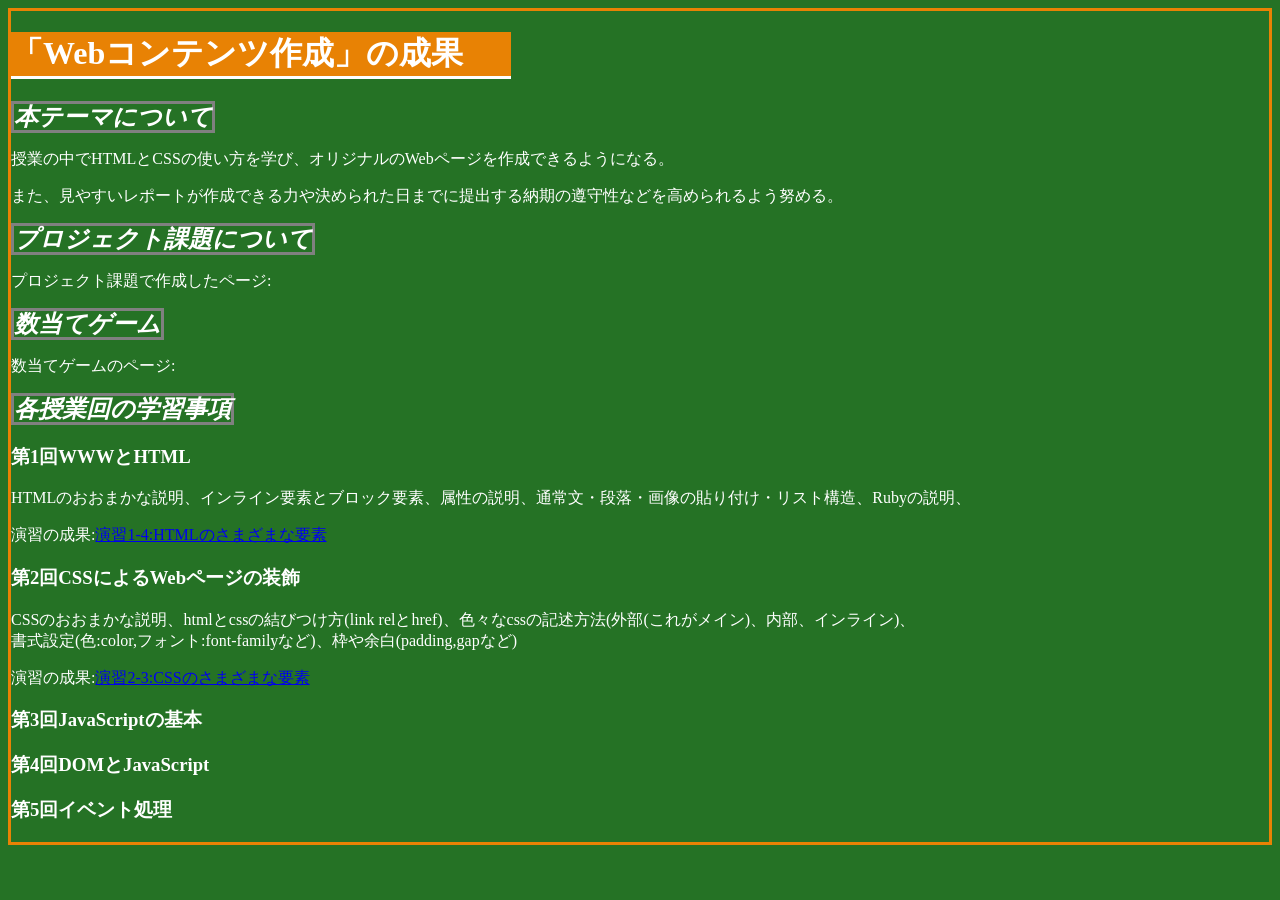
==== index.html @ e3198f1a "課題提出" ====
<!DOCTYPE html>
<html>
  <head>
    <meta charset="utf-8">
    <title>「Webコンテンツ作成」の成果</title>
    <link rel="stylesheet" href="index.css">
  </head>
  <body>
    <h1>「Webコンテンツ作成」の成果</h1>
    <h2>本テーマについて</h2>
    <p>授業の中でHTMLとCSSの使い方を学び、オリジナルのWebページを作成できるようになる。</p>
    <p>また、見やすいレポートが作成できる力や決められた日までに提出する納期の遵守性などを高められるよう努める。</p>

    <h2>プロジェクト課題について</h2>
    <!--200文字以上-->
    <p>プロジェクト課題で作成したページ:</p>

    <h2>数当てゲーム</h2>
    <!--200文字以上-->
    <p>数当てゲームのページ:</p>

    <h2>各授業回の学習事項</h2>

    <h3>第1回WWWとHTML</h3>
    <p>HTMLのおおまかな説明、インライン要素とブロック要素、属性の説明、通常文・段落・画像の貼り付け・リスト構造、Rubyの説明、
    </p>
    <p>演習の成果:<a href="practice-html/elements.html" title="タブに追加" target="_brank">演習1-4:HTMLのさまざまな要素</a></p>

    <h3>第2回CSSによるWebページの装飾</h3>
    <p>CSSのおおまかな説明、htmlとcssの結びつけ方(link relとhref)、色々なcssの記述方法(外部(これがメイン)、内部、インライン)、
      <br>書式設定(色:color,フォント:font-familyなど)、枠や余白(padding,gapなど)</br>
    </p>
    <p>演習の成果:<a href="practice-html/browser-intro.html" title="タブに追加" target="_brank">演習2-3:CSSのさまざまな要素</a></p>

    <h3>第3回JavaScriptの基本</h3>

    <h3>第4回DOMとJavaScript</h3>

    <h3>第5回イベント処理</h3>

  </body>
</html>
---- index.css ----
body{
    color:white;
    background-color:rgb(37, 114, 37);
    border:solid rgb(232, 130, 4);
}
h1{
    color:white;
    background-color:rgb(232, 130, 4);
    width:500px;
    font-family:cursive;
    border-bottom:solid white;
}
h2{
    font-style:italic;
    border:solid grey;
    display:inline;
}
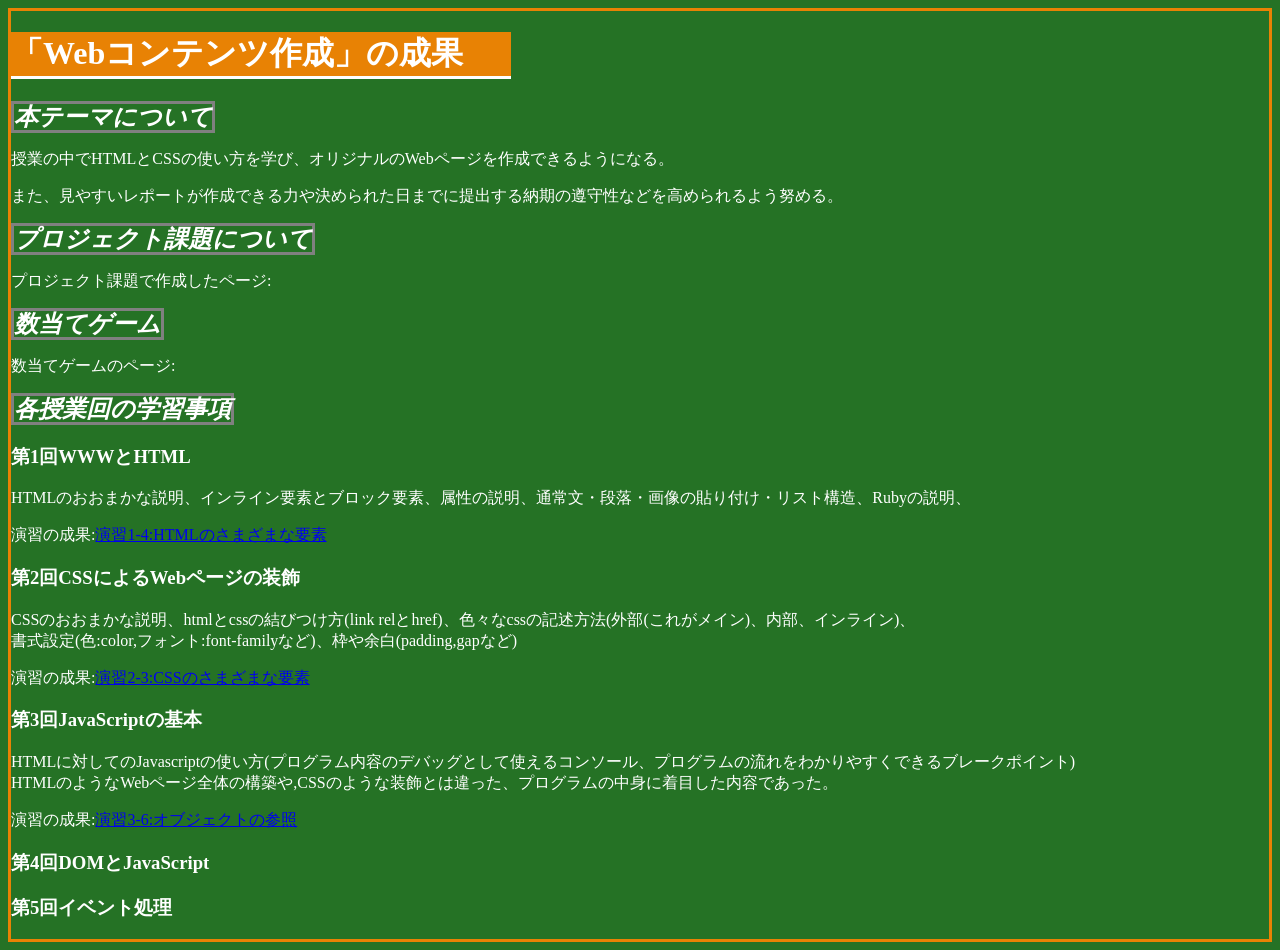
==== commit 039be8a0: "課題提出" ====
--- a/index.html
+++ b/index.html
@@ -30,9 +30,12 @@
     <p>CSSのおおまかな説明、htmlとcssの結びつけ方(link relとhref)、色々なcssの記述方法(外部(これがメイン)、内部、インライン)、
       <br>書式設定(色:color,フォント:font-familyなど)、枠や余白(padding,gapなど)</br>
     </p>
-    <p>演習の成果:<a href="practice-html/browser-intro.html" title="タブに追加" target="_brank">演習2-3:CSSのさまざまな要素</a></p>
+    <p>演習の成果:<a href="practice-css/browser-intro.html" title="タブに追加" target="_brank">演習2-3:CSSのさまざまな要素</a></p>
 
     <h3>第3回JavaScriptの基本</h3>
+    <p>HTMLに対してのJavascriptの使い方(プログラム内容のデバッグとして使えるコンソール、プログラムの流れをわかりやすくできるブレークポイント)
+      <br>HTMLのようなWebページ全体の構築や,CSSのような装飾とは違った、プログラムの中身に着目した内容であった。</br></p>
+      <p>演習の成果:<a href="practice-js/obj-practice.html" title="タブに追加" target="_brank">演習3-6:オブジェクトの参照</a></p>
 
     <h3>第4回DOMとJavaScript</h3>
 
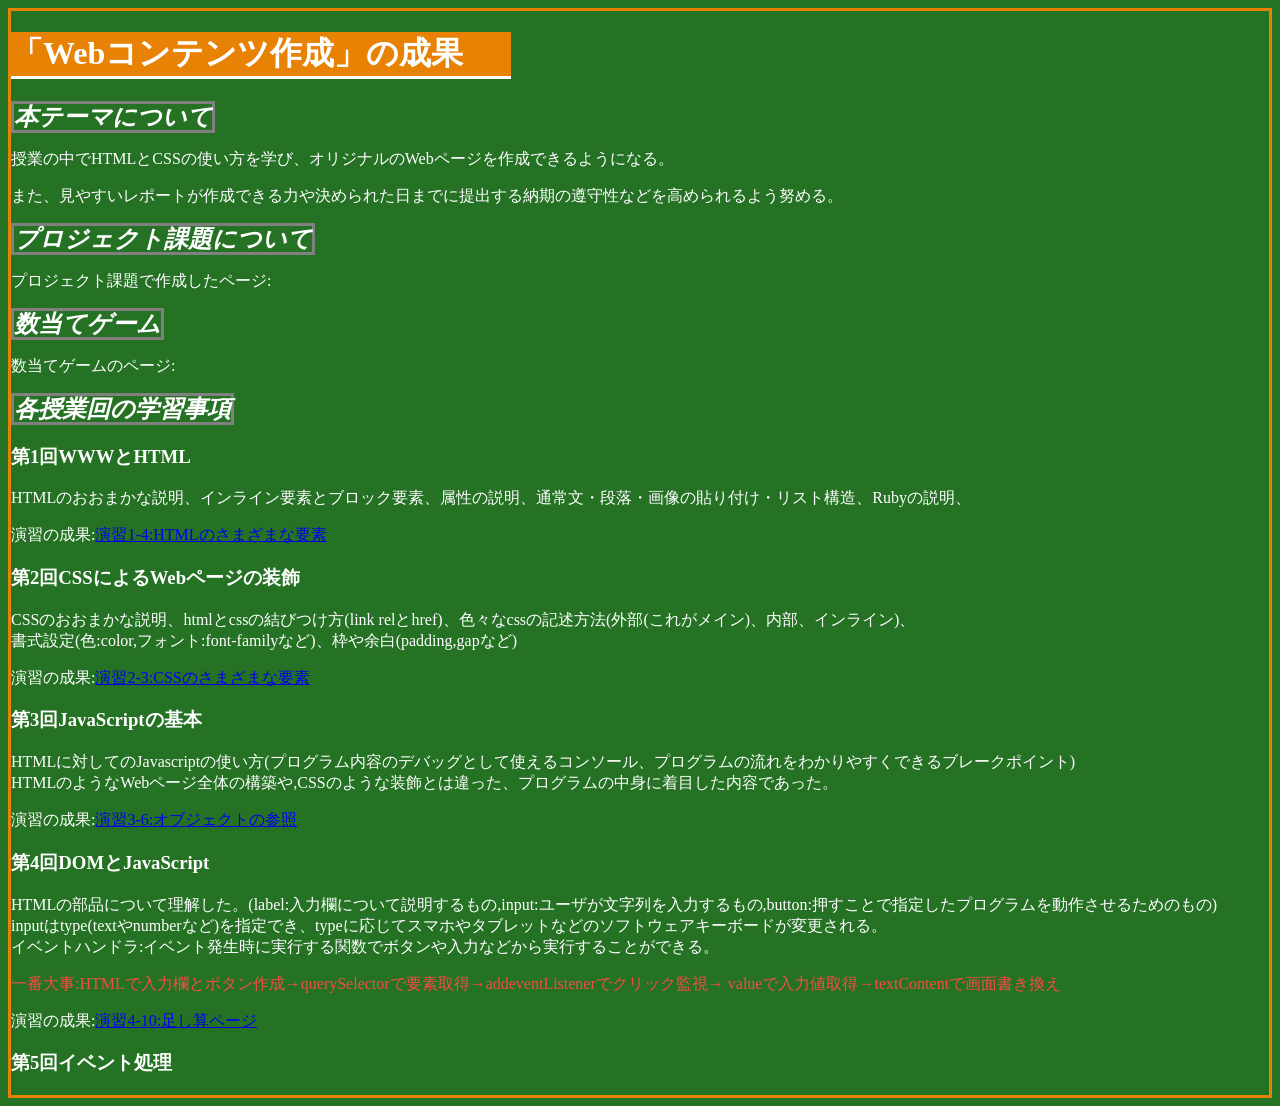
==== commit 8d8665eb: "課題提出" ====
--- a/index.html
+++ b/index.html
@@ -5,7 +5,7 @@
     <title>「Webコンテンツ作成」の成果</title>
     <link rel="stylesheet" href="index.css">
   </head>
-  <body>
+  <p>
     <h1>「Webコンテンツ作成」の成果</h1>
     <h2>本テーマについて</h2>
     <p>授業の中でHTMLとCSSの使い方を学び、オリジナルのWebページを作成できるようになる。</p>
@@ -34,10 +34,18 @@
 
     <h3>第3回JavaScriptの基本</h3>
     <p>HTMLに対してのJavascriptの使い方(プログラム内容のデバッグとして使えるコンソール、プログラムの流れをわかりやすくできるブレークポイント)
-      <br>HTMLのようなWebページ全体の構築や,CSSのような装飾とは違った、プログラムの中身に着目した内容であった。</br></p>
+      <br>HTMLのようなWebページ全体の構築や,CSSのような装飾とは違った、プログラムの中身に着目した内容であった。</p>
       <p>演習の成果:<a href="practice-js/obj-practice.html" title="タブに追加" target="_brank">演習3-6:オブジェクトの参照</a></p>
 
     <h3>第4回DOMとJavaScript</h3>
+    <p>HTMLの部品について理解した。(label:入力欄について説明するもの,input:ユーザが文字列を入力するもの,button:押すことで指定したプログラムを動作させるためのもの)
+      <br>inputはtype(textやnumberなど)を指定でき、typeに応じてスマホやタブレットなどのソフトウェアキーボードが変更される。
+      <br>イベントハンドラ:イベント発生時に実行する関数でボタンや入力などから実行することができる。
+      </p>
+      <div id="ichibu"><p>一番大事:HTMLで入力欄とボタン作成→querySelectorで要素取得→addeventListenerでクリック監視→
+    valueで入力値取得→textContentで画面書き換え
+    </p></div>
+    <p>演習の成果:<a href="practice-eventdom/tashizan.html" title="タブに追加" target="_brank">演習4-10:足し算ページ</a></p>
 
     <h3>第5回イベント処理</h3>
 
--- a/index.css
+++ b/index.css
@@ -14,4 +14,7 @@
     font-style:italic;
     border:solid grey;
     display:inline;
+}
+div#ichibu{
+    color:rgb(245, 77, 65);
 }
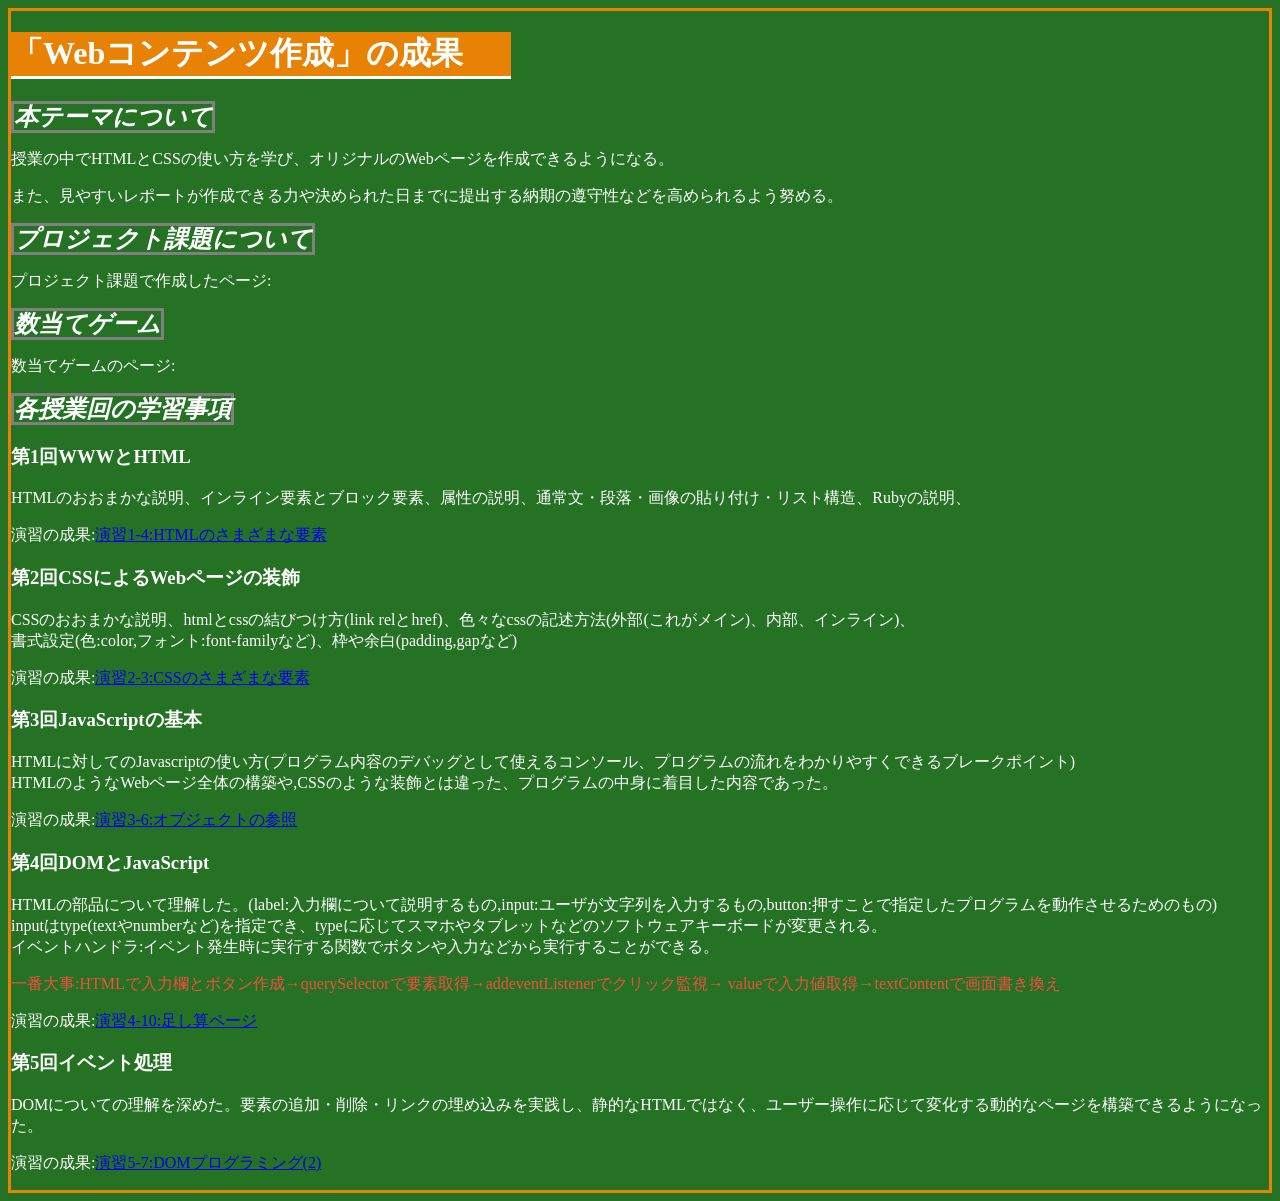
==== commit 0b80955a: "課題提出" ====
--- a/index.html
+++ b/index.html
@@ -48,6 +48,8 @@
     <p>演習の成果:<a href="practice-eventdom/tashizan.html" title="タブに追加" target="_brank">演習4-10:足し算ページ</a></p>
 
     <h3>第5回イベント処理</h3>
+    <p>DOMについての理解を深めた。要素の追加・削除・リンクの埋め込みを実践し、静的なHTMLではなく、ユーザー操作に応じて変化する動的なページを構築できるようになった。</p>
+    <p>演習の成果:<a href="practic-dom2/dom2-exercise.html" title="タブに追加" target="_brank">演習5-7:DOMプログラミング(2)</a></p>
 
   </body>
 </html>
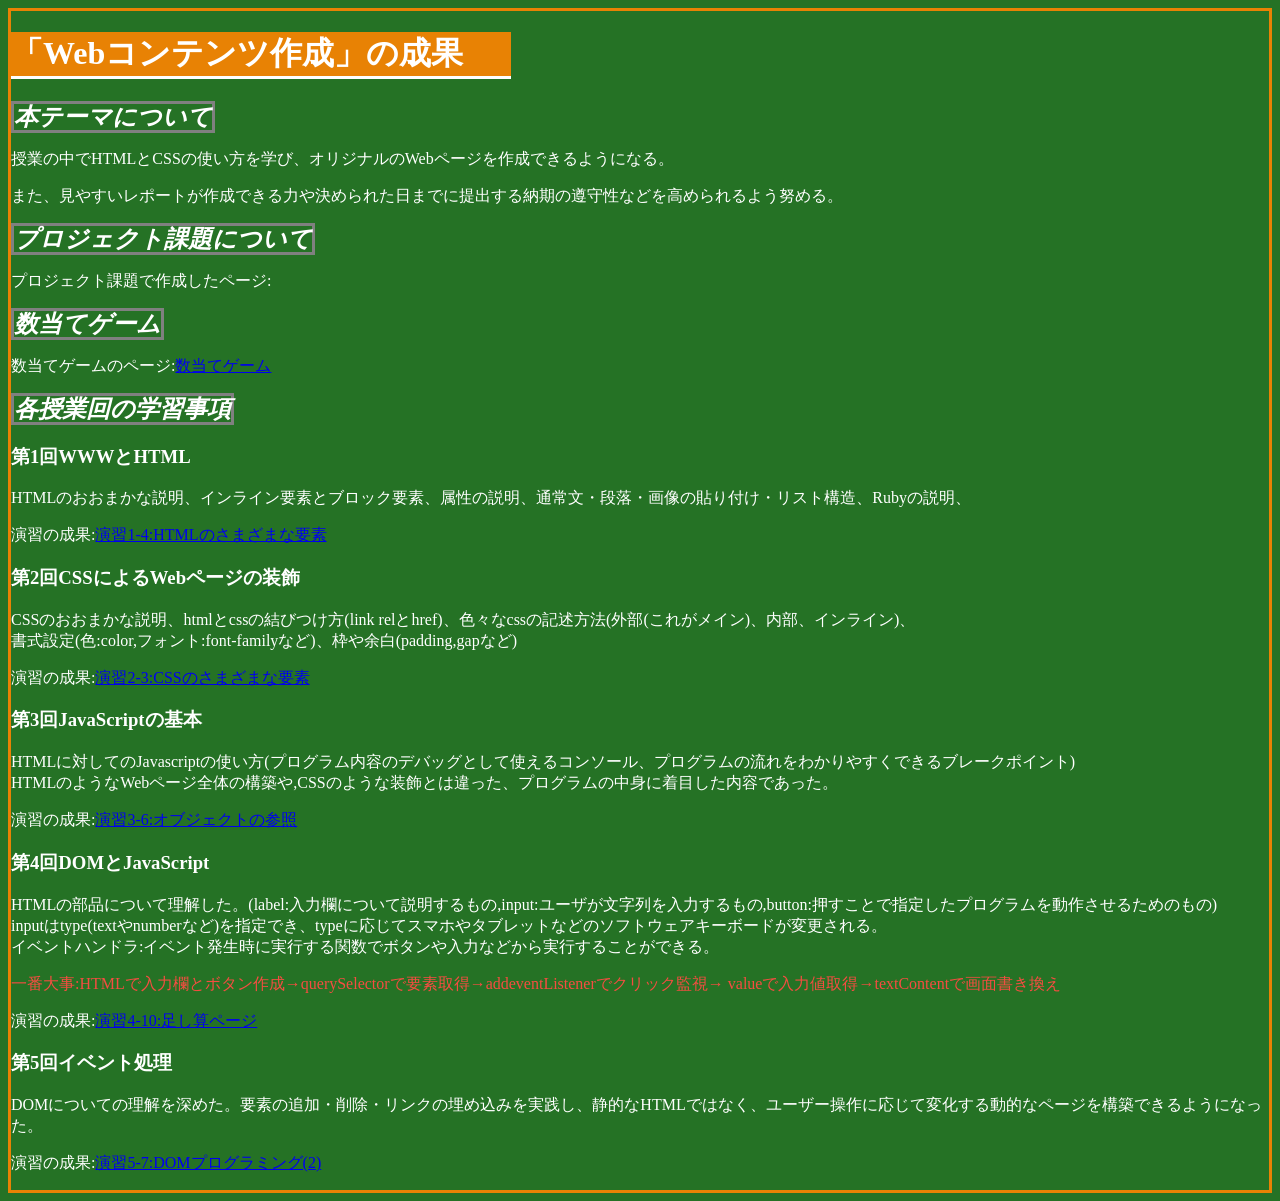
==== commit ff500bc4: "課題提出" ====
--- a/index.html
+++ b/index.html
@@ -17,25 +17,25 @@
 
     <h2>数当てゲーム</h2>
     <!--200文字以上-->
-    <p>数当てゲームのページ:</p>
+    <p>数当てゲームのページ:<a href="kazuate.html" title="ここをクリック" target="_brank">数当てゲーム</a></p>
 
     <h2>各授業回の学習事項</h2>
 
     <h3>第1回WWWとHTML</h3>
     <p>HTMLのおおまかな説明、インライン要素とブロック要素、属性の説明、通常文・段落・画像の貼り付け・リスト構造、Rubyの説明、
     </p>
-    <p>演習の成果:<a href="practice-html/elements.html" title="タブに追加" target="_brank">演習1-4:HTMLのさまざまな要素</a></p>
+    <p>演習の成果:<a href="practice-html/elements.html" title="ここをクリック" target="_brank">演習1-4:HTMLのさまざまな要素</a></p>
 
     <h3>第2回CSSによるWebページの装飾</h3>
     <p>CSSのおおまかな説明、htmlとcssの結びつけ方(link relとhref)、色々なcssの記述方法(外部(これがメイン)、内部、インライン)、
       <br>書式設定(色:color,フォント:font-familyなど)、枠や余白(padding,gapなど)</br>
     </p>
-    <p>演習の成果:<a href="practice-css/browser-intro.html" title="タブに追加" target="_brank">演習2-3:CSSのさまざまな要素</a></p>
+    <p>演習の成果:<a href="practice-css/browser-intro.html" title="ここをクリック" target="_brank">演習2-3:CSSのさまざまな要素</a></p>
 
     <h3>第3回JavaScriptの基本</h3>
     <p>HTMLに対してのJavascriptの使い方(プログラム内容のデバッグとして使えるコンソール、プログラムの流れをわかりやすくできるブレークポイント)
       <br>HTMLのようなWebページ全体の構築や,CSSのような装飾とは違った、プログラムの中身に着目した内容であった。</p>
-      <p>演習の成果:<a href="practice-js/obj-practice.html" title="タブに追加" target="_brank">演習3-6:オブジェクトの参照</a></p>
+      <p>演習の成果:<a href="practice-js/obj-practice.html" title="ここをクリック" target="_brank">演習3-6:オブジェクトの参照</a></p>
 
     <h3>第4回DOMとJavaScript</h3>
     <p>HTMLの部品について理解した。(label:入力欄について説明するもの,input:ユーザが文字列を入力するもの,button:押すことで指定したプログラムを動作させるためのもの)
@@ -45,11 +45,11 @@
       <div id="ichibu"><p>一番大事:HTMLで入力欄とボタン作成→querySelectorで要素取得→addeventListenerでクリック監視→
     valueで入力値取得→textContentで画面書き換え
     </p></div>
-    <p>演習の成果:<a href="practice-eventdom/tashizan.html" title="タブに追加" target="_brank">演習4-10:足し算ページ</a></p>
+    <p>演習の成果:<a href="practice-eventdom/tashizan.html" title="ここをクリック" target="_brank">演習4-10:足し算ページ</a></p>
 
     <h3>第5回イベント処理</h3>
     <p>DOMについての理解を深めた。要素の追加・削除・リンクの埋め込みを実践し、静的なHTMLではなく、ユーザー操作に応じて変化する動的なページを構築できるようになった。</p>
-    <p>演習の成果:<a href="practic-dom2/dom2-exercise.html" title="タブに追加" target="_brank">演習5-7:DOMプログラミング(2)</a></p>
+    <p>演習の成果:<a href="practice-dom2/dom2-exercise.html" title="ここをクリック" target="_brank">演習5-7:DOMプログラミング(2)</a></p>
 
   </body>
 </html>
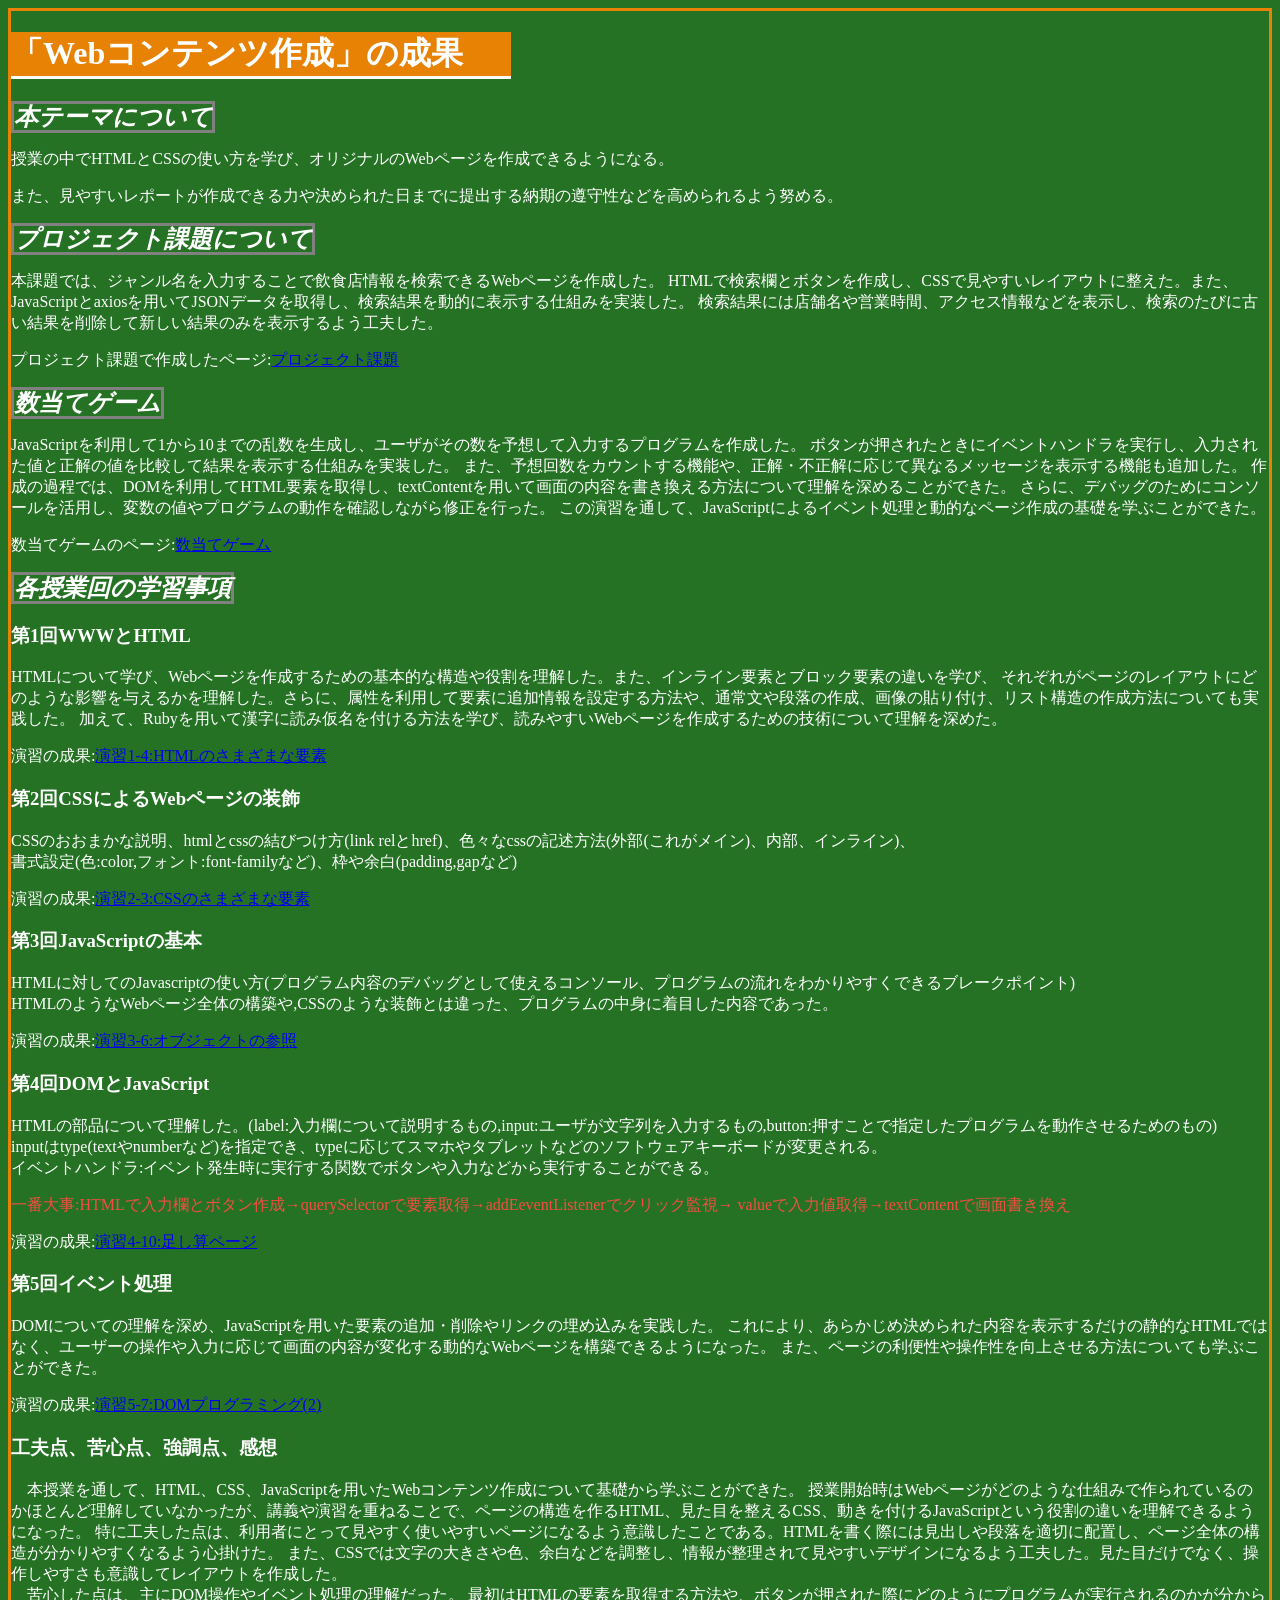
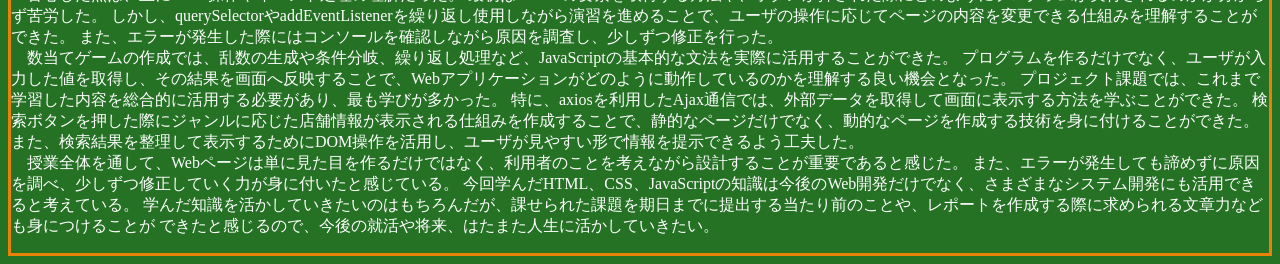
==== commit 6fbc0510: "最終課題提出" ====
--- a/index.html
+++ b/index.html
@@ -5,51 +5,83 @@
     <title>「Webコンテンツ作成」の成果</title>
     <link rel="stylesheet" href="index.css">
   </head>
-  <p>
+  <body>
     <h1>「Webコンテンツ作成」の成果</h1>
     <h2>本テーマについて</h2>
     <p>授業の中でHTMLとCSSの使い方を学び、オリジナルのWebページを作成できるようになる。</p>
     <p>また、見やすいレポートが作成できる力や決められた日までに提出する納期の遵守性などを高められるよう努める。</p>
-
+    
     <h2>プロジェクト課題について</h2>
     <!--200文字以上-->
-    <p>プロジェクト課題で作成したページ:</p>
-
-    <h2>数当てゲーム</h2>
+    <p>本課題では、ジャンル名を入力することで飲食店情報を検索できるWebページを作成した。
+      HTMLで検索欄とボタンを作成し、CSSで見やすいレイアウトに整えた。また、JavaScriptとaxiosを用いてJSONデータを取得し、検索結果を動的に表示する仕組みを実装した。
+      検索結果には店舗名や営業時間、アクセス情報などを表示し、検索のたびに古い結果を削除して新しい結果のみを表示するよう工夫した。
+      </p>
+      <p>プロジェクト課題で作成したページ:<a href="project.html" title="ここをクリック" target="_blank">プロジェクト課題</a></p>
+     <h2>数当てゲーム</h2>
     <!--200文字以上-->
-    <p>数当てゲームのページ:<a href="kazuate.html" title="ここをクリック" target="_brank">数当てゲーム</a></p>
-
+    <p>JavaScriptを利用して1から10までの乱数を生成し、ユーザがその数を予想して入力するプログラムを作成した。
+      ボタンが押されたときにイベントハンドラを実行し、入力された値と正解の値を比較して結果を表示する仕組みを実装した。
+      また、予想回数をカウントする機能や、正解・不正解に応じて異なるメッセージを表示する機能も追加した。
+      作成の過程では、DOMを利用してHTML要素を取得し、textContentを用いて画面の内容を書き換える方法について理解を深めることができた。
+      さらに、デバッグのためにコンソールを活用し、変数の値やプログラムの動作を確認しながら修正を行った。
+      この演習を通して、JavaScriptによるイベント処理と動的なページ作成の基礎を学ぶことができた。</p>
+    <p>数当てゲームのページ:<a href="kazuate.html" title="ここをクリック" target="_blank">数当てゲーム</a></p>
     <h2>各授業回の学習事項</h2>
-
     <h3>第1回WWWとHTML</h3>
-    <p>HTMLのおおまかな説明、インライン要素とブロック要素、属性の説明、通常文・段落・画像の貼り付け・リスト構造、Rubyの説明、
-    </p>
-    <p>演習の成果:<a href="practice-html/elements.html" title="ここをクリック" target="_brank">演習1-4:HTMLのさまざまな要素</a></p>
-
-    <h3>第2回CSSによるWebページの装飾</h3>
-    <p>CSSのおおまかな説明、htmlとcssの結びつけ方(link relとhref)、色々なcssの記述方法(外部(これがメイン)、内部、インライン)、
-      <br>書式設定(色:color,フォント:font-familyなど)、枠や余白(padding,gapなど)</br>
-    </p>
-    <p>演習の成果:<a href="practice-css/browser-intro.html" title="ここをクリック" target="_brank">演習2-3:CSSのさまざまな要素</a></p>
-
-    <h3>第3回JavaScriptの基本</h3>
-    <p>HTMLに対してのJavascriptの使い方(プログラム内容のデバッグとして使えるコンソール、プログラムの流れをわかりやすくできるブレークポイント)
-      <br>HTMLのようなWebページ全体の構築や,CSSのような装飾とは違った、プログラムの中身に着目した内容であった。</p>
-      <p>演習の成果:<a href="practice-js/obj-practice.html" title="ここをクリック" target="_brank">演習3-6:オブジェクトの参照</a></p>
-
-    <h3>第4回DOMとJavaScript</h3>
-    <p>HTMLの部品について理解した。(label:入力欄について説明するもの,input:ユーザが文字列を入力するもの,button:押すことで指定したプログラムを動作させるためのもの)
-      <br>inputはtype(textやnumberなど)を指定でき、typeに応じてスマホやタブレットなどのソフトウェアキーボードが変更される。
-      <br>イベントハンドラ:イベント発生時に実行する関数でボタンや入力などから実行することができる。
-      </p>
-      <div id="ichibu"><p>一番大事:HTMLで入力欄とボタン作成→querySelectorで要素取得→addeventListenerでクリック監視→
-    valueで入力値取得→textContentで画面書き換え
-    </p></div>
-    <p>演習の成果:<a href="practice-eventdom/tashizan.html" title="ここをクリック" target="_brank">演習4-10:足し算ページ</a></p>
-
-    <h3>第5回イベント処理</h3>
-    <p>DOMについての理解を深めた。要素の追加・削除・リンクの埋め込みを実践し、静的なHTMLではなく、ユーザー操作に応じて変化する動的なページを構築できるようになった。</p>
-    <p>演習の成果:<a href="practice-dom2/dom2-exercise.html" title="ここをクリック" target="_brank">演習5-7:DOMプログラミング(2)</a></p>
-
-  </body>
+        <p>HTMLについて学び、Webページを作成するための基本的な構造や役割を理解した。また、インライン要素とブロック要素の違いを学び、
+          それぞれがページのレイアウトにどのような影響を与えるかを理解した。さらに、属性を利用して要素に追加情報を設定する方法や、通常文や段落の作成、画像の貼り付け、リスト構造の作成方法についても実践した。
+          加えて、Rubyを用いて漢字に読み仮名を付ける方法を学び、読みやすいWebページを作成するための技術について理解を深めた。
+        </p>
+        <p>演習の成果:<a href="practice-html/elements.html" title="ここをクリック" target="_blank">演習1-4:HTMLのさまざまな要素</a></p>
+        
+        <h3>第2回CSSによるWebページの装飾</h3>
+        <p>CSSのおおまかな説明、htmlとcssの結びつけ方(link relとhref)、色々なcssの記述方法(外部(これがメイン)、内部、インライン)、
+          <br>書式設定(色:color,フォント:font-familyなど)、枠や余白(padding,gapなど)
+        </p>
+        <p>演習の成果:<a href="practice-css/browser-intro.html" title="ここをクリック" target="_blank">演習2-3:CSSのさまざまな要素</a></p>
+        
+        <h3>第3回JavaScriptの基本</h3>
+        <p>HTMLに対してのJavascriptの使い方(プログラム内容のデバッグとして使えるコンソール、プログラムの流れをわかりやすくできるブレークポイント)
+          <br>HTMLのようなWebページ全体の構築や,CSSのような装飾とは違った、プログラムの中身に着目した内容であった。</p>
+          <p>演習の成果:<a href="practice-js/obj-practice.html" title="ここをクリック" target="_blank">演習3-6:オブジェクトの参照</a></p>
+          
+          <h3>第4回DOMとJavaScript</h3>
+          <p>HTMLの部品について理解した。(label:入力欄について説明するもの,input:ユーザが文字列を入力するもの,button:押すことで指定したプログラムを動作させるためのもの)
+            <br>inputはtype(textやnumberなど)を指定でき、typeに応じてスマホやタブレットなどのソフトウェアキーボードが変更される。
+            <br>イベントハンドラ:イベント発生時に実行する関数でボタンや入力などから実行することができる。
+          </p>
+          <div id="ichibu"><p>一番大事:HTMLで入力欄とボタン作成→querySelectorで要素取得→addEeventListenerでクリック監視→
+            valueで入力値取得→textContentで画面書き換え
+          </p></div>
+          <p>演習の成果:<a href="practice-eventdom/tashizan.html" title="ここをクリック" target="_blank">演習4-10:足し算ページ</a></p>
+          
+          <h3>第5回イベント処理</h3>
+          <p>DOMについての理解を深め、JavaScriptを用いた要素の追加・削除やリンクの埋め込みを実践した。
+            これにより、あらかじめ決められた内容を表示するだけの静的なHTMLではなく、ユーザーの操作や入力に応じて画面の内容が変化する動的なWebページを構築できるようになった。
+            また、ページの利便性や操作性を向上させる方法についても学ぶことができた。</p>
+            <p>演習の成果:<a href="practice-dom2/dom2-exercise.html" title="ここをクリック" target="_blank">演習5-7:DOMプログラミング(2)</a></p>
+            
+          <h3>工夫点、苦心点、強調点、感想</h3>
+          <p>　本授業を通して、HTML、CSS、JavaScriptを用いたWebコンテンツ作成について基礎から学ぶことができた。
+            授業開始時はWebページがどのような仕組みで作られているのかほとんど理解していなかったが、講義や演習を重ねることで、ページの構造を作るHTML、見た目を整えるCSS、動きを付けるJavaScriptという役割の違いを理解できるようになった。
+            特に工夫した点は、利用者にとって見やすく使いやすいページになるよう意識したことである。HTMLを書く際には見出しや段落を適切に配置し、ページ全体の構造が分かりやすくなるよう心掛けた。
+            また、CSSでは文字の大きさや色、余白などを調整し、情報が整理されて見やすいデザインになるよう工夫した。見た目だけでなく、操作しやすさも意識してレイアウトを作成した。
+            <br>　苦心した点は、主にDOM操作やイベント処理の理解だった。
+            最初はHTMLの要素を取得する方法や、ボタンが押された際にどのようにプログラムが実行されるのかが分からず苦労した。
+            しかし、querySelectorやaddEventListenerを繰り返し使用しながら演習を進めることで、ユーザの操作に応じてページの内容を変更できる仕組みを理解することができた。
+            また、エラーが発生した際にはコンソールを確認しながら原因を調査し、少しずつ修正を行った。
+            <br>　数当てゲームの作成では、乱数の生成や条件分岐、繰り返し処理など、JavaScriptの基本的な文法を実際に活用することができた。
+            プログラムを作るだけでなく、ユーザが入力した値を取得し、その結果を画面へ反映することで、Webアプリケーションがどのように動作しているのかを理解する良い機会となった。
+            プロジェクト課題では、これまで学習した内容を総合的に活用する必要があり、最も学びが多かった。
+            特に、axiosを利用したAjax通信では、外部データを取得して画面に表示する方法を学ぶことができた。
+            検索ボタンを押した際にジャンルに応じた店舗情報が表示される仕組みを作成することで、静的なページだけでなく、動的なページを作成する技術を身に付けることができた。
+            また、検索結果を整理して表示するためにDOM操作を活用し、ユーザが見やすい形で情報を提示できるよう工夫した。
+            <br>　授業全体を通して、Webページは単に見た目を作るだけではなく、利用者のことを考えながら設計することが重要であると感じた。
+            また、エラーが発生しても諦めずに原因を調べ、少しずつ修正していく力が身に付いたと感じている。
+            今回学んだHTML、CSS、JavaScriptの知識は今後のWeb開発だけでなく、さまざまなシステム開発にも活用できると考えている。
+            学んだ知識を活かしていきたいのはもちろんだが、課せられた課題を期日までに提出する当たり前のことや、レポートを作成する際に求められる文章力なども身につけることが
+            できたと感じるので、今後の就活や将来、はたまた人生に活かしていきたい。
+          </p>
+        </body>
 </html>
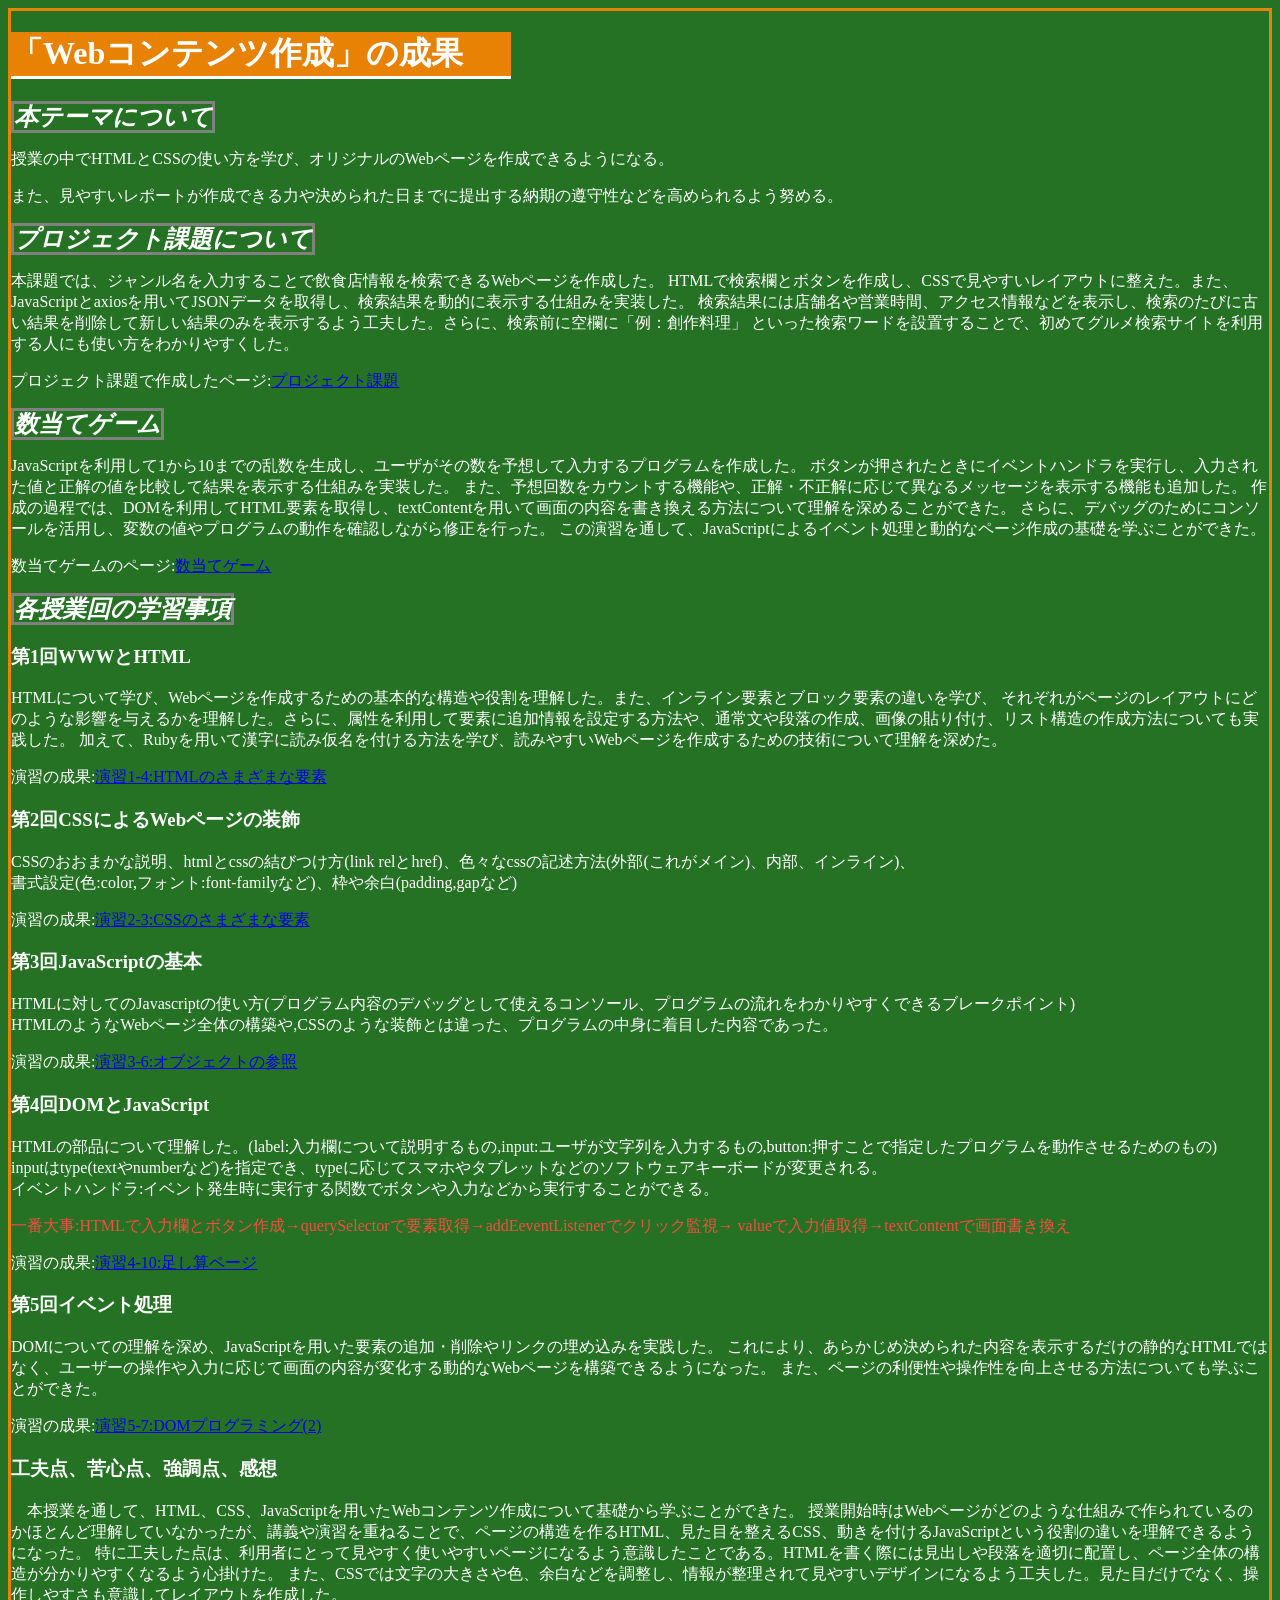
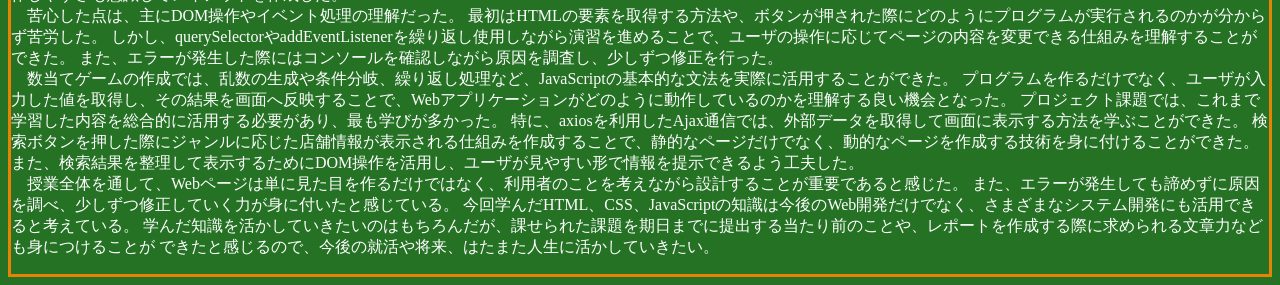
==== commit ba65d366: "最終課題提出" ====
--- a/index.html
+++ b/index.html
@@ -15,7 +15,8 @@
     <!--200文字以上-->
     <p>本課題では、ジャンル名を入力することで飲食店情報を検索できるWebページを作成した。
       HTMLで検索欄とボタンを作成し、CSSで見やすいレイアウトに整えた。また、JavaScriptとaxiosを用いてJSONデータを取得し、検索結果を動的に表示する仕組みを実装した。
-      検索結果には店舗名や営業時間、アクセス情報などを表示し、検索のたびに古い結果を削除して新しい結果のみを表示するよう工夫した。
+      検索結果には店舗名や営業時間、アクセス情報などを表示し、検索のたびに古い結果を削除して新しい結果のみを表示するよう工夫した。さらに、検索前に空欄に「例：創作料理」
+      といった検索ワードを設置することで、初めてグルメ検索サイトを利用する人にも使い方をわかりやすくした。
       </p>
       <p>プロジェクト課題で作成したページ:<a href="project.html" title="ここをクリック" target="_blank">プロジェクト課題</a></p>
      <h2>数当てゲーム</h2>
